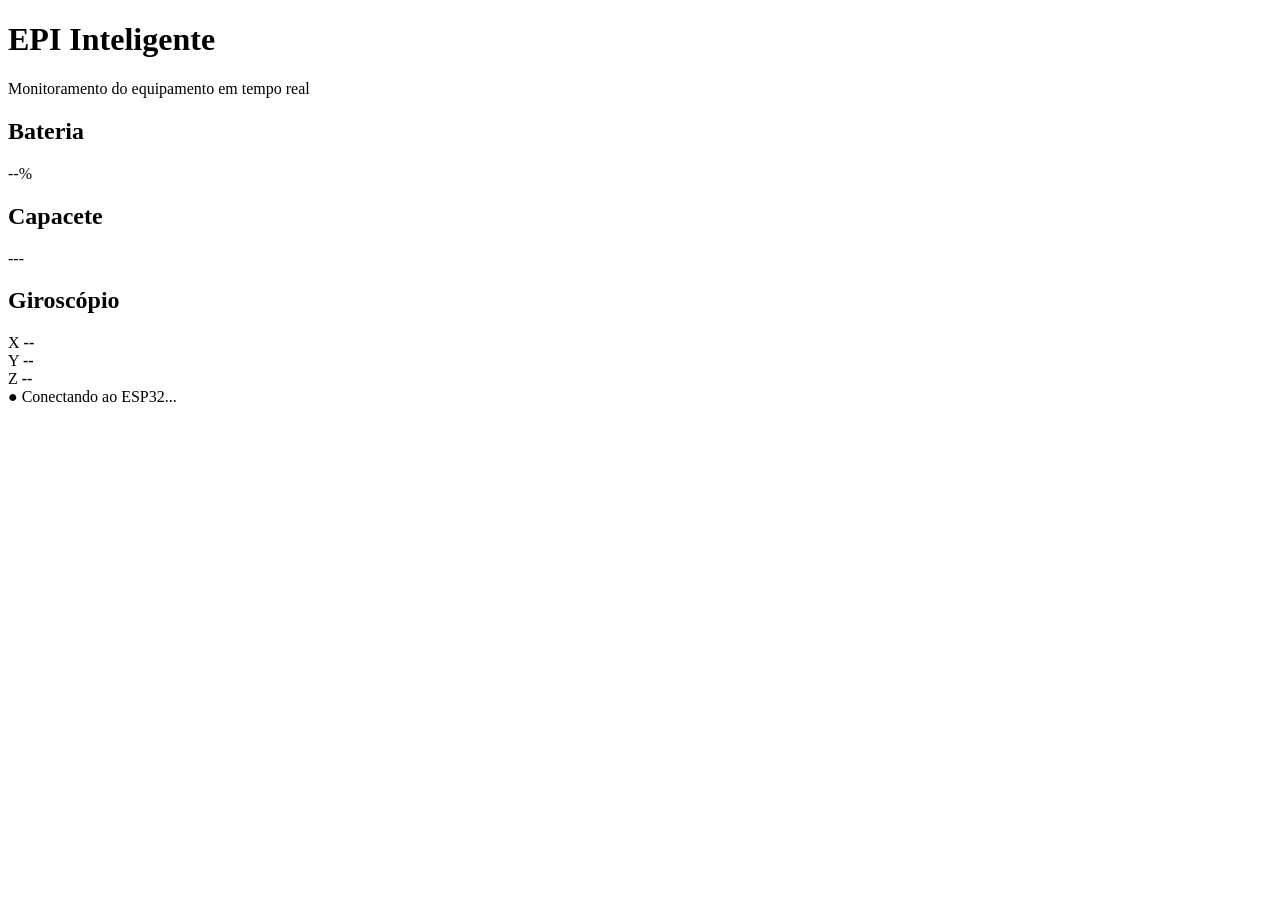
==== firmware/arduino/main/data/index.html @ 3d629053 "fix(arduino): add folder main for use littleFS for partition flash memory" ====
<!DOCTYPE html>
<html lang="pt-BR">
<head>
    <meta charset="UTF-8">
    <meta name="viewport" content="width=device-width, initial-scale=1.0">

    <title>EPI Inteligente</title>

    <link rel="stylesheet" href="/style.css">
</head>

<body>

<header>
    <h1>EPI Inteligente</h1>
    <p>Monitoramento do equipamento em tempo real</p>
</header>

<main>

    <section class="cards">

        <div class="card">
            <h2>Bateria</h2>
            <div id="battery">--%</div>
        </div>

        <div class="card">
            <h2>Capacete</h2>
            <div id="helmet">---</div>
        </div>

    </section>

    <section class="gyro card">

        <h2>Giroscópio</h2>

        <div class="gyro-values">

            <div>
                <span>X</span>
                <strong id="gyro-x">--</strong>
            </div>

            <div>
                <span>Y</span>
                <strong id="gyro-y">--</strong>
            </div>

            <div>
                <span>Z</span>
                <strong id="gyro-z">--</strong>
            </div>

        </div>

    </section>

    <div id="connection">
        ● Conectando ao ESP32...
    </div>

</main>

<script src="/script.js"></script>

</body>
</html>
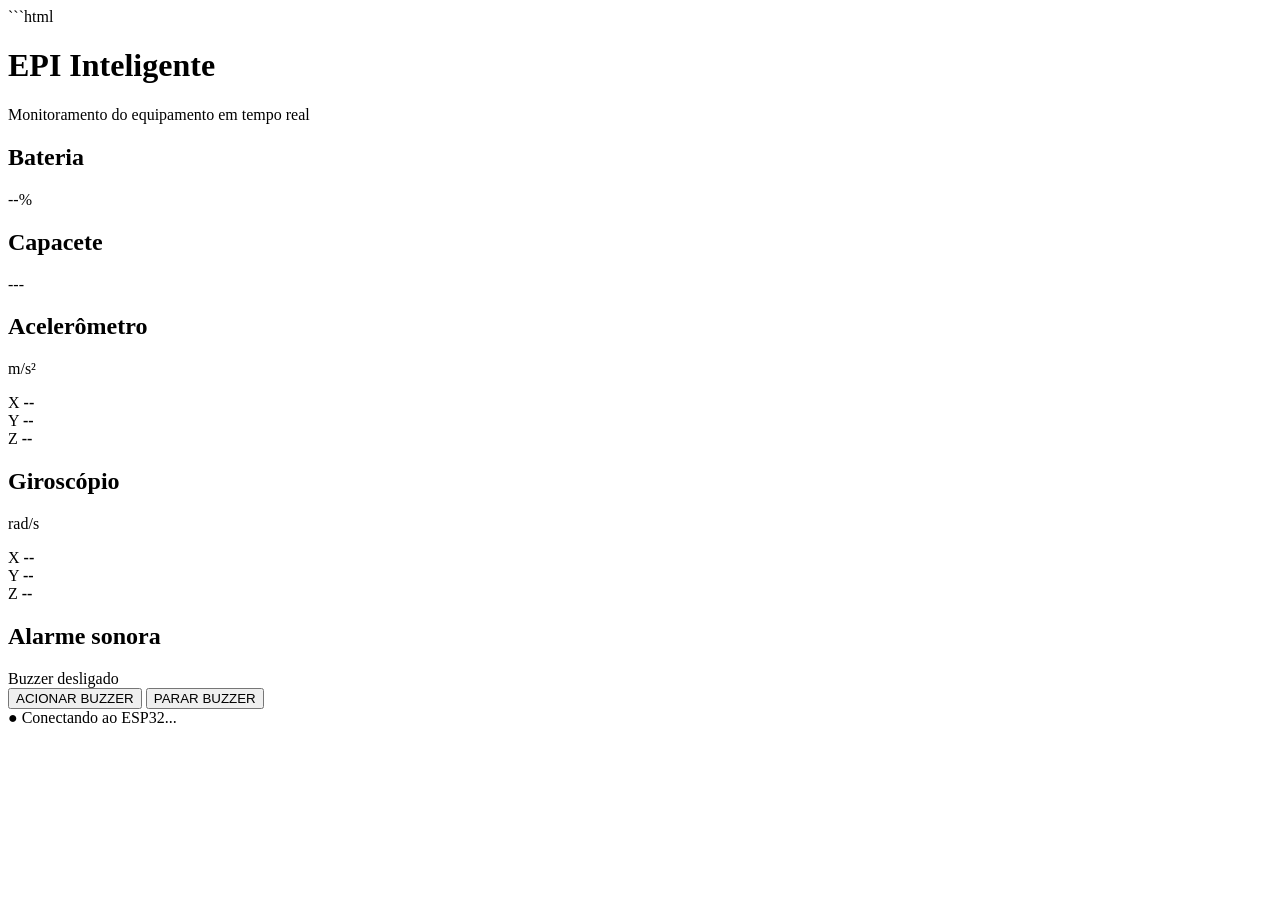
==== commit 03829eaa: "feat(data): add button for on and off buzzer" ====
--- a/firmware/arduino/main/data/index.html
+++ b/firmware/arduino/main/data/index.html
@@ -1,5 +1,7 @@
+```html
 <!DOCTYPE html>
 <html lang="pt-BR">
+
 <head>
     <meta charset="UTF-8">
     <meta name="viewport" content="width=device-width, initial-scale=1.0">
@@ -17,7 +19,7 @@
 </header>
 
 <main>
-
+    
     <section class="cards">
 
         <div class="card">
@@ -32,11 +34,41 @@
 
     </section>
 
-    <section class="gyro card">
+    <section class="sensor card">
+
+        <h2>Acelerômetro</h2>
+
+        <p class="unit">m/s²</p>
+
+        <div class="sensor-values">
+
+            <div>
+                <span>X</span>
+                <strong id="accel-x">--</strong>
+            </div>
+
+            <div>
+                <span>Y</span>
+                <strong id="accel-y">--</strong>
+            </div>
+
+            <div>
+                <span>Z</span>
+                <strong id="accel-z">--</strong>
+            </div>
+
+        </div>
+
+    </section>
+
+
+    <section class="sensor card">
 
         <h2>Giroscópio</h2>
 
-        <div class="gyro-values">
+        <p class="unit">rad/s</p>
+
+        <div class="sensor-values">
 
             <div>
                 <span>X</span>
@@ -57,6 +89,33 @@
 
     </section>
 
+
+    <section class="card buzzer">
+
+        <h2>Alarme sonora</h2>
+
+        <div id="buzzer-status">
+            Buzzer desligado
+        </div>
+
+        <div class="buzzer-buttons">
+
+            <button
+                    id="buzzer-on"
+                    class="button button-on">
+                ACIONAR BUZZER
+            </button>
+
+            <button
+                    id="buzzer-off"
+                    class="button button-off">
+                PARAR BUZZER
+            </button>
+
+        </div>
+
+    </section>
+
     <div id="connection">
         ● Conectando ao ESP32...
     </div>
@@ -66,4 +125,6 @@
 <script src="/script.js"></script>
 
 </body>
-</html>+
+</html>
+
